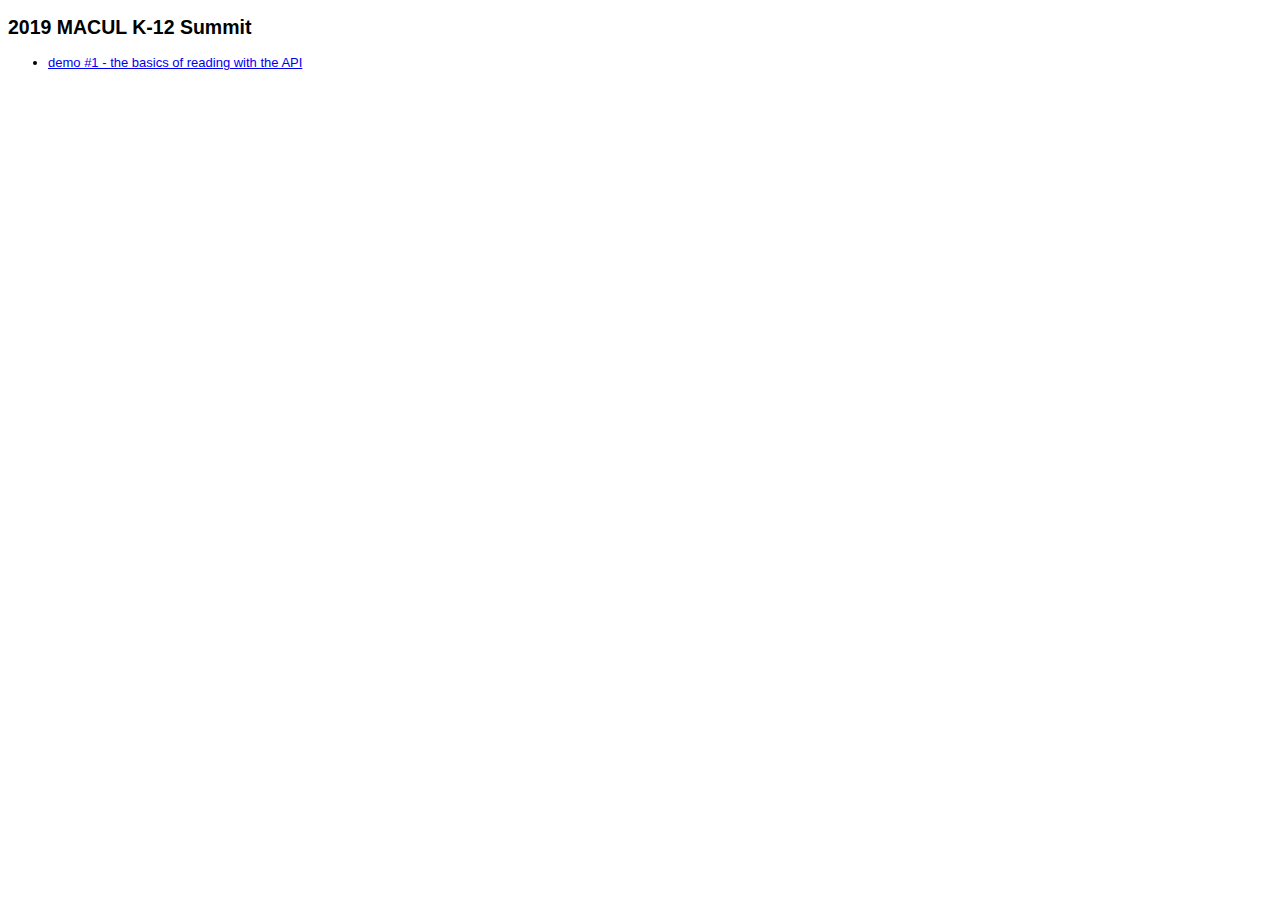
==== index.html @ 29b6593b "added index page" ====
<!DOCTYPE html>
<html lang="en-us">
  <head>
    <meta charset="utf-8">
    <meta name="viewport" content="width=device-width">

    <title>MACUL K-12 Summit</title>    
    
    <link href="styles/index.css" rel="stylesheet" type="text/css">
  </head>

  <body>
    <h2> 2019 MACUL K-12 Summit </h2>
    
    <ul>
      <li> <a href="demo1.html" target="_blank"> demo #1 - the basics of reading with the API</a> </li>
    </ul>
    
    <script> 
      document.addEventListener('DOMContentLoaded', initDemo);
    </script>
  </body>
</html>
---- styles/index.css ----
/*-------------------------------------------------------------------*/
 /* styling for 2019 MACUL K-12 Summit presentation page
 /*------------------------------------------------------------------*/

body {
	color: black;
	background-color: transparent;
	font-family: "Helvetica Neue", Helvetica, Arial, sans-serif;
	font-size: 13px;
}
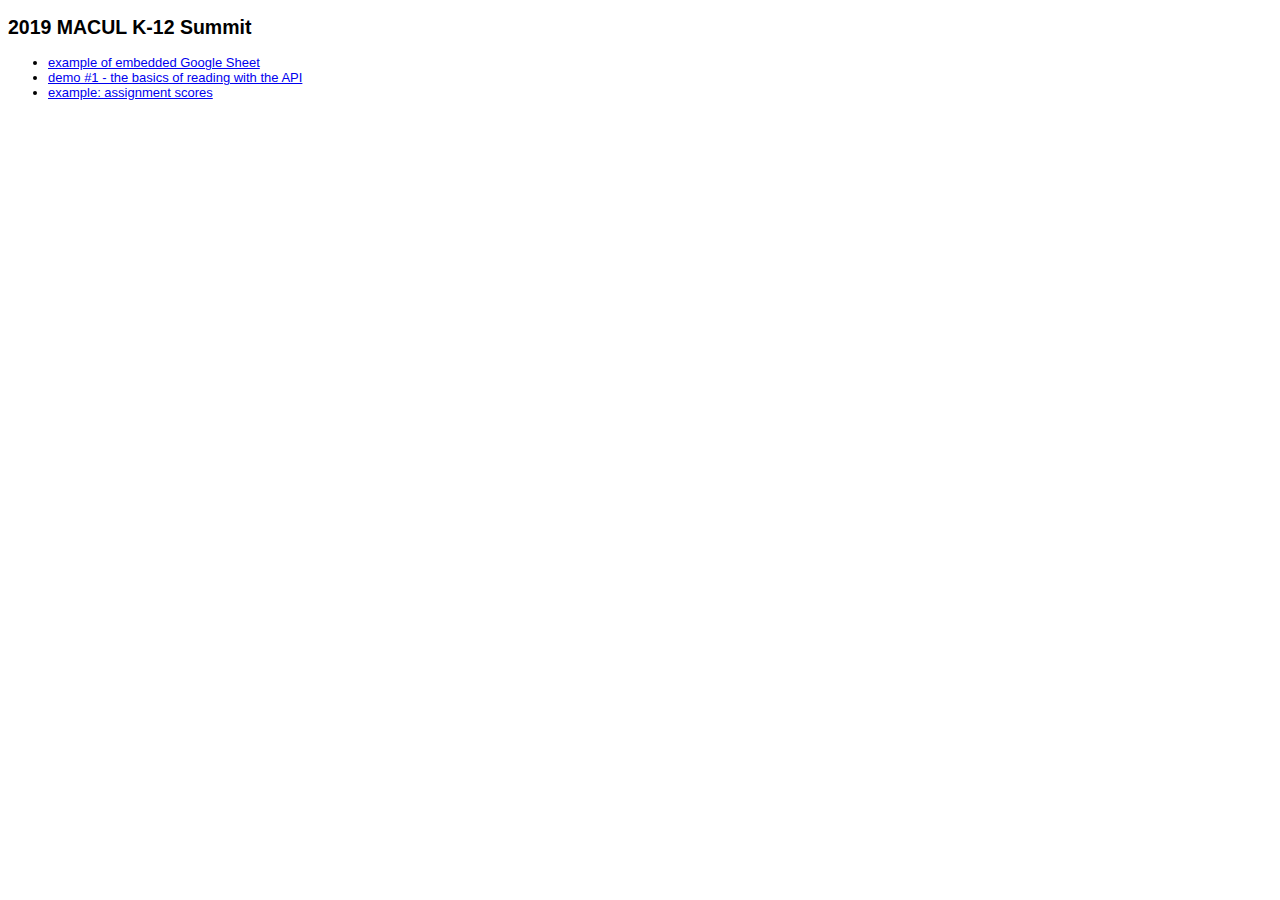
==== commit 759b37cc: "added assignment score page" ====
--- a/index.html
+++ b/index.html
@@ -13,7 +13,9 @@
     <h2> 2019 MACUL K-12 Summit </h2>
     
     <ul>
+      <li> <a href="embedded_sheet.html" target="_blank"> example of embedded Google Sheet</a> </li>
       <li> <a href="demo1.html" target="_blank"> demo #1 - the basics of reading with the API</a> </li>
+      <li> <a href="assignment_scores.html" target="_blank"> example: assignment scores </a> </li>
     </ul>
     
     <script> 
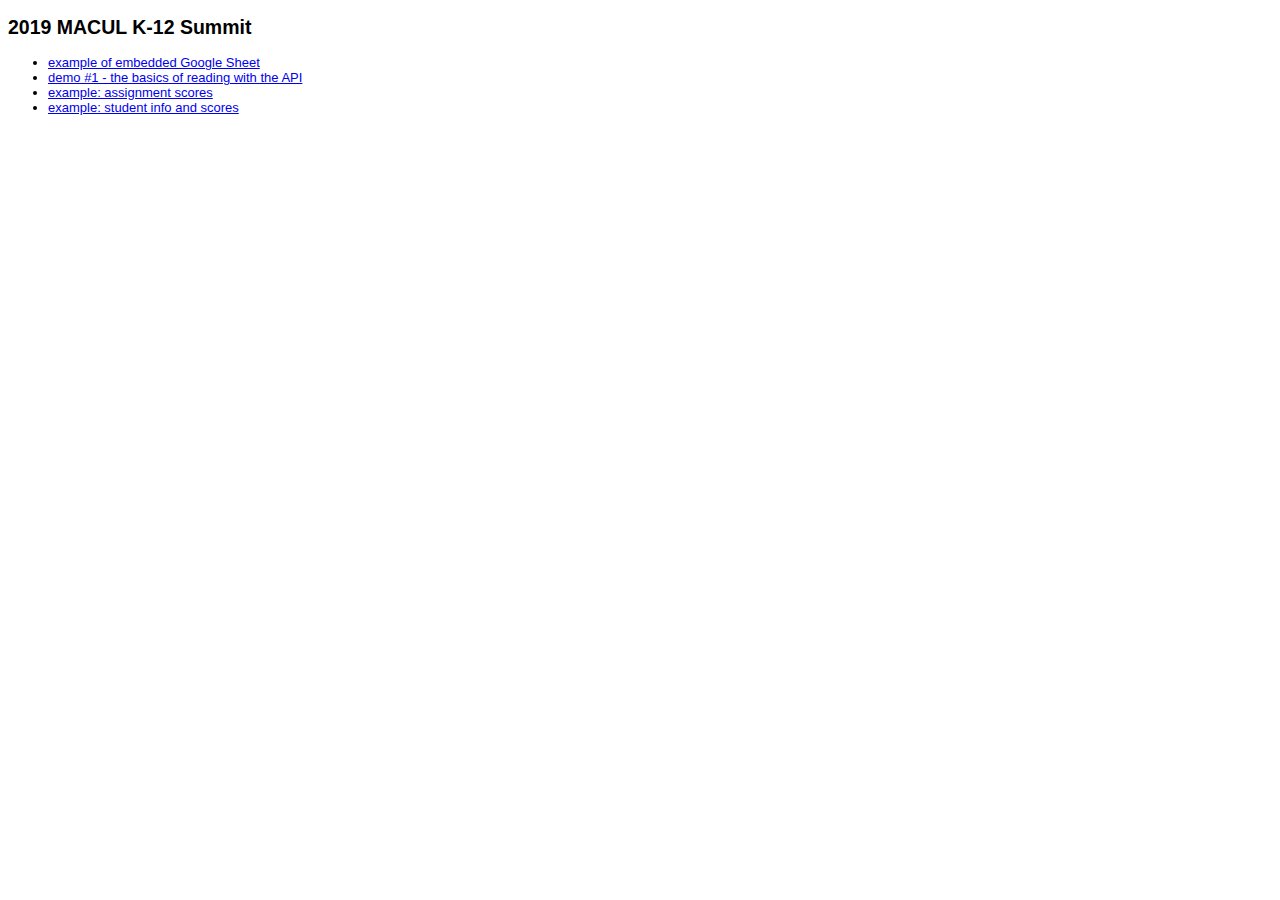
==== commit 1a957524: "added student info page" ====
--- a/index.html
+++ b/index.html
@@ -16,10 +16,7 @@
       <li> <a href="embedded_sheet.html" target="_blank"> example of embedded Google Sheet</a> </li>
       <li> <a href="demo1.html" target="_blank"> demo #1 - the basics of reading with the API</a> </li>
       <li> <a href="assignment_scores.html" target="_blank"> example: assignment scores </a> </li>
+      <li> <a href="student.html" target="_blank"> example: student info and scores </a> </li>
     </ul>
-    
-    <script> 
-      document.addEventListener('DOMContentLoaded', initDemo);
-    </script>
   </body>
 </html>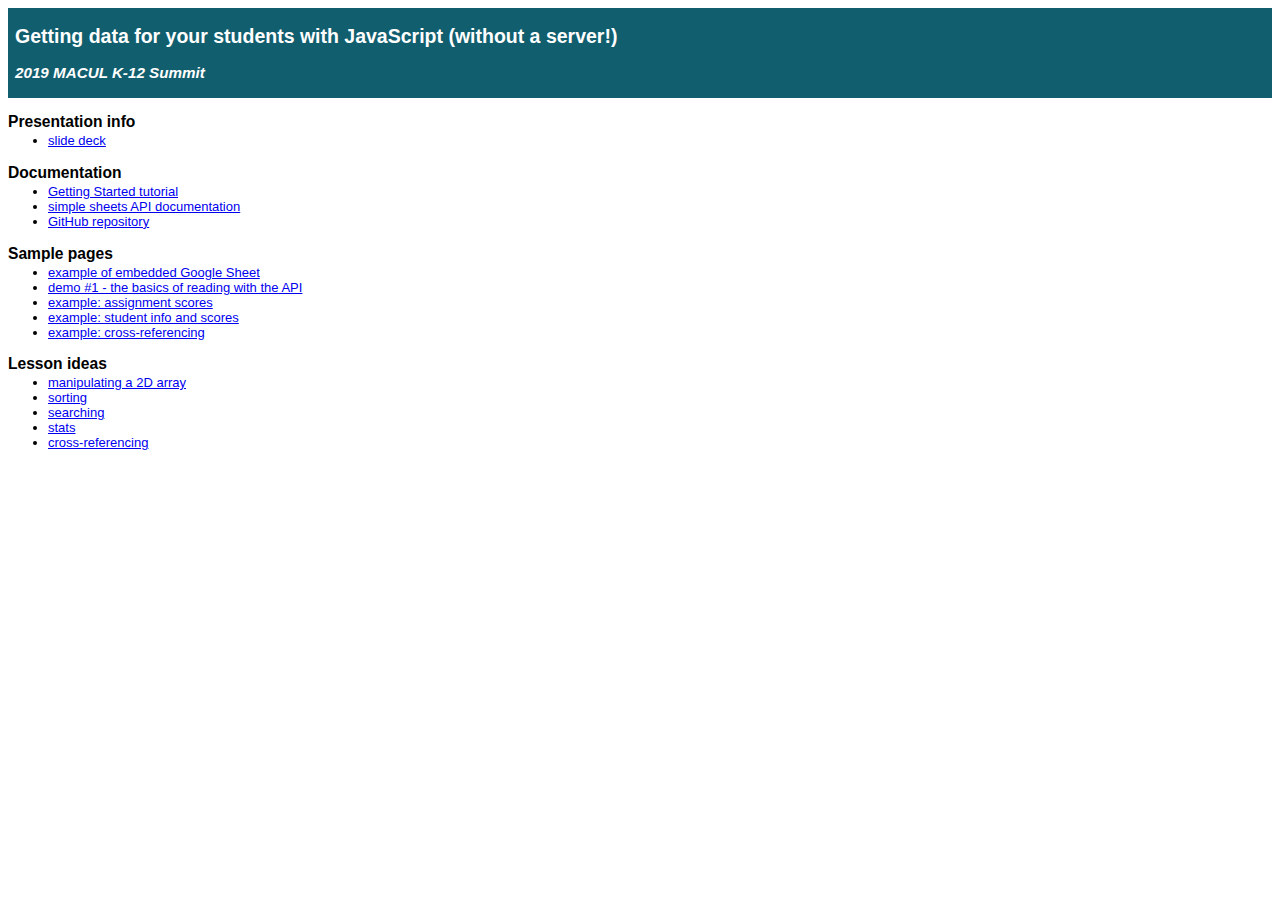
==== commit cd677678: "skeleton of presentation site" ====
--- a/index.html
+++ b/index.html
@@ -10,13 +10,40 @@
   </head>
 
   <body>
-    <h2> 2019 MACUL K-12 Summit </h2>
+    <div class="title">
+      <h2> Getting data for your students with JavaScript (without a server!) </h2>
+      <h3> <em>2019 MACUL K-12 Summit </em></h3>
+    </div>
+        
+    <div class="subtitle"> Presentation info </div>
+    <ul>
+      <li> <a href="tbd" target="_blank"> slide deck</a> </li>
+    </ul>
     
+    <div class="subtitle"> Documentation </div>
+    <ul>
+      <li> <a href="tbd" target="_blank"> Getting Started tutorial </a> </li>      
+      <li> <a href="doc/index.html" target="_blank"> simple sheets API documentation </a> </li>
+      <li> <a href="https://github.com/ktsanter/simple_sheets_API" target="_blank"> GitHub repository </a> </li>
+    </ul>
+
+    <div class="subtitle"> Sample pages </div>
     <ul>
       <li> <a href="embedded_sheet.html" target="_blank"> example of embedded Google Sheet</a> </li>
       <li> <a href="demo1.html" target="_blank"> demo #1 - the basics of reading with the API</a> </li>
       <li> <a href="assignment_scores.html" target="_blank"> example: assignment scores </a> </li>
       <li> <a href="student.html" target="_blank"> example: student info and scores </a> </li>
+      <li> <a href="cross_referencing.html" target="_blank"> example: cross-referencing </a> </li>
     </ul>
+        
+    <div class="subtitle"> Lesson ideas </div>
+    <ul>
+      <li> <a href="tbd" target="_blank"> manipulating a 2D array </a> </li>
+      <li> <a href="tbd" target="_blank"> sorting </a> </li>
+      <li> <a href="tbd" target="_blank"> searching </a> </li>
+      <li> <a href="tbd" target="_blank"> stats </a> </li>
+      <li> <a href="tbd" target="_blank"> cross-referencing </a> </li>
+    </ul>
+    
   </body>
 </html>--- a/styles/index.css
+++ b/styles/index.css
@@ -9,3 +9,16 @@
 	font-size: 13px;
 }
 
+.title {
+  color: white;
+  background-color: #115e6e;
+  border: 1px solid #115e6e;
+  padding-left: 6px;
+}
+
+.subtitle {
+  font-size: 1.2em;
+  font-weight: bold;
+  margin-top: 1em;
+  margin-bottom: -0.7em;
+}
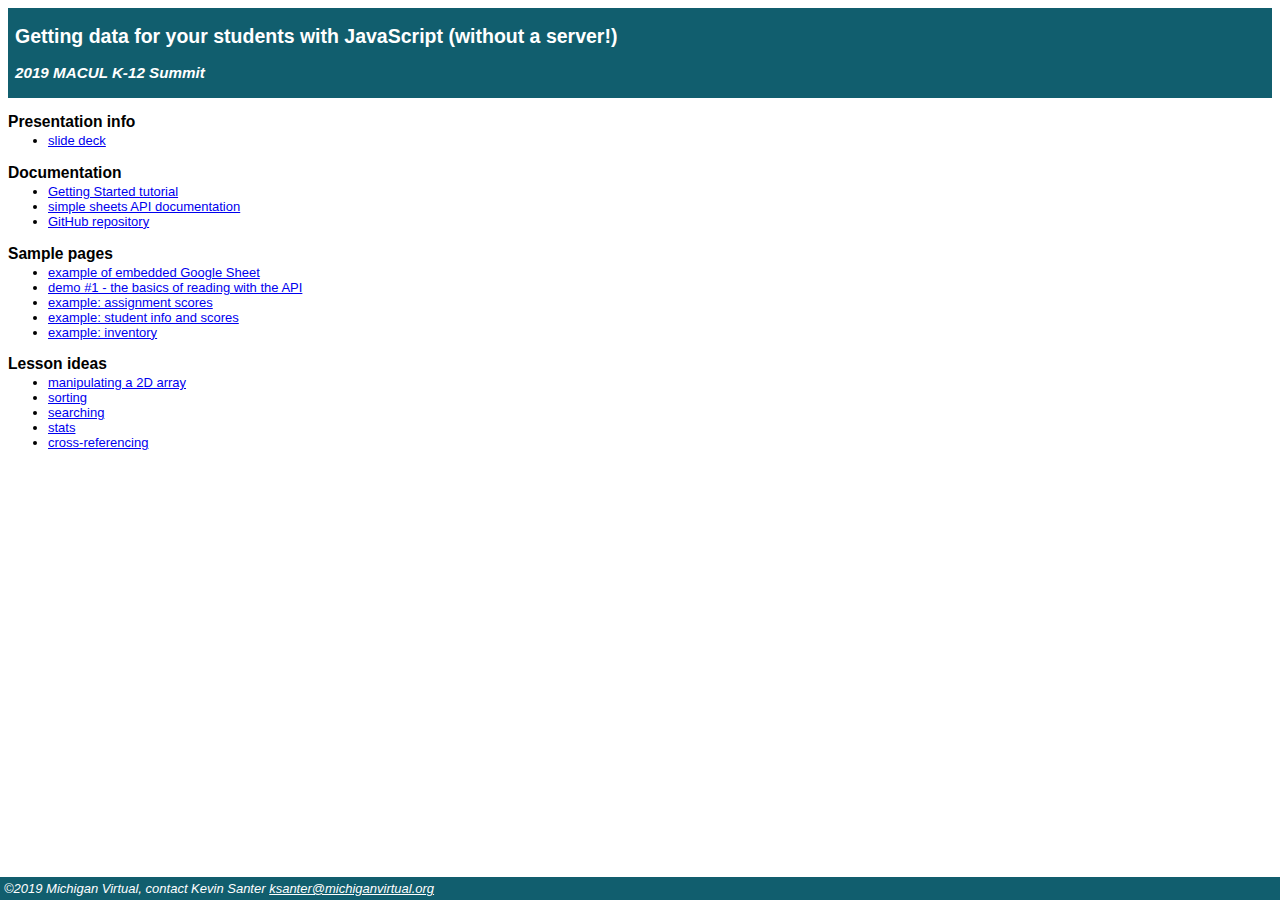
==== commit 77d98886: "place holder for inventory page" ====
--- a/index.html
+++ b/index.html
@@ -33,7 +33,7 @@
       <li> <a href="demo1.html" target="_blank"> demo #1 - the basics of reading with the API</a> </li>
       <li> <a href="assignment_scores.html" target="_blank"> example: assignment scores </a> </li>
       <li> <a href="student.html" target="_blank"> example: student info and scores </a> </li>
-      <li> <a href="cross_referencing.html" target="_blank"> example: cross-referencing </a> </li>
+      <li> <a href="inventory.html" target="_blank"> example: inventory </a> </li>
     </ul>
         
     <div class="subtitle"> Lesson ideas </div>
@@ -45,5 +45,9 @@
       <li> <a href="tbd" target="_blank"> cross-referencing </a> </li>
     </ul>
     
+    <div class="footer">
+      &copy;2019 Michigan Virtual, contact Kevin Santer <a href="mailto: ksanter@michiganvirtual.org"> ksanter@michiganvirtual.org </a>
+    </div>
+    
   </body>
 </html>--- a/styles/index.css
+++ b/styles/index.css
@@ -22,3 +22,23 @@
   margin-top: 1em;
   margin-bottom: -0.7em;
 }
+
+.footer {
+   position: fixed;
+   left: 0;
+   bottom: 0;
+   width: 100%;
+   background-color: #115e6e;
+   color: white;
+   font-style: italic;
+  padding: 4px;
+}
+
+.footer a:link {
+  color: white;
+}
+
+.footer a:visited {
+  color: white;
+}
+
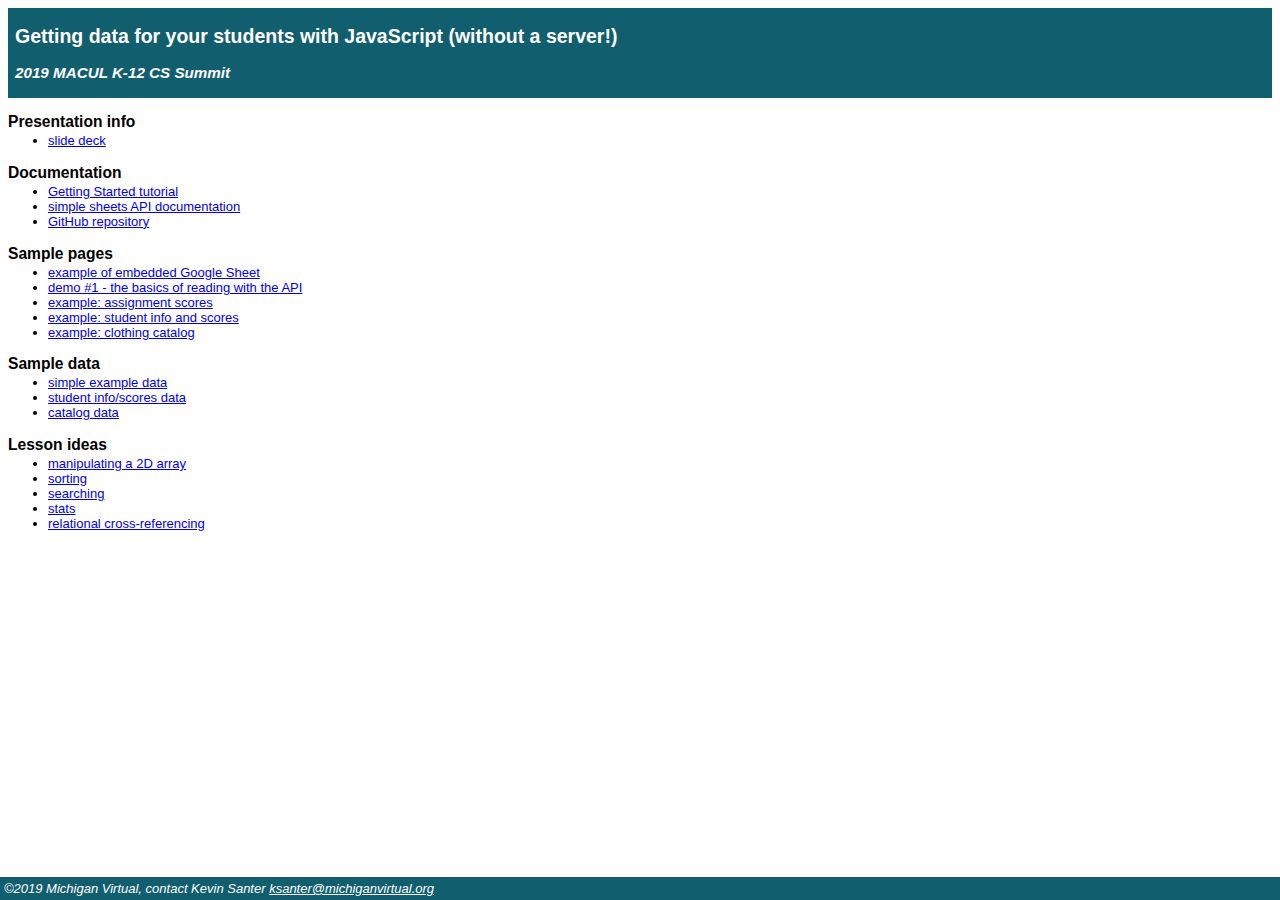
==== commit 9bd5743c: "renamed inventory to catalog" ====
--- a/index.html
+++ b/index.html
@@ -12,12 +12,12 @@
   <body>
     <div class="title">
       <h2> Getting data for your students with JavaScript (without a server!) </h2>
-      <h3> <em>2019 MACUL K-12 Summit </em></h3>
+      <h3> <em>2019 MACUL K-12 CS Summit </em></h3>
     </div>
         
     <div class="subtitle"> Presentation info </div>
     <ul>
-      <li> <a href="tbd" target="_blank"> slide deck</a> </li>
+      <li> <a href="https://drive.google.com/open?id=1tFcHiUx6Ou0VfVvFOEfT3BwqJJ47kY_2ijslJMV9T8A" target="_blank"> slide deck</a> </li>
     </ul>
     
     <div class="subtitle"> Documentation </div>
@@ -33,7 +33,14 @@
       <li> <a href="demo1.html" target="_blank"> demo #1 - the basics of reading with the API</a> </li>
       <li> <a href="assignment_scores.html" target="_blank"> example: assignment scores </a> </li>
       <li> <a href="student.html" target="_blank"> example: student info and scores </a> </li>
-      <li> <a href="inventory.html" target="_blank"> example: inventory </a> </li>
+      <li> <a href="catalog.html" target="_blank"> example: clothing catalog </a> </li>
+    </ul>
+        
+    <div class="subtitle"> Sample data </div>
+    <ul>
+      <li> <a href="https://drive.google.com/open?id=1NVd3tAgHhPZ5PZFN2A2h26mPoS2fPDk_aMVEnzCkE74" target="_blank"> simple example data</a> </li>
+      <li> <a href="https://drive.google.com/open?id=1spEEwVT16VAFdyYOByKx05XX67ETSj2yiN2maOYCows" target="_blank"> student info/scores data</a> </li>
+      <li> <a href="https://drive.google.com/open?id=1NFuOdmj7njWshl28rvKHrmVt4HyQ8o2gmcAI6MDqIPk" target="_blank"> catalog data </a> </li>
     </ul>
         
     <div class="subtitle"> Lesson ideas </div>
@@ -42,7 +49,7 @@
       <li> <a href="tbd" target="_blank"> sorting </a> </li>
       <li> <a href="tbd" target="_blank"> searching </a> </li>
       <li> <a href="tbd" target="_blank"> stats </a> </li>
-      <li> <a href="tbd" target="_blank"> cross-referencing </a> </li>
+      <li> <a href="tbd" target="_blank"> relational cross-referencing </a> </li>
     </ul>
     
     <div class="footer">
